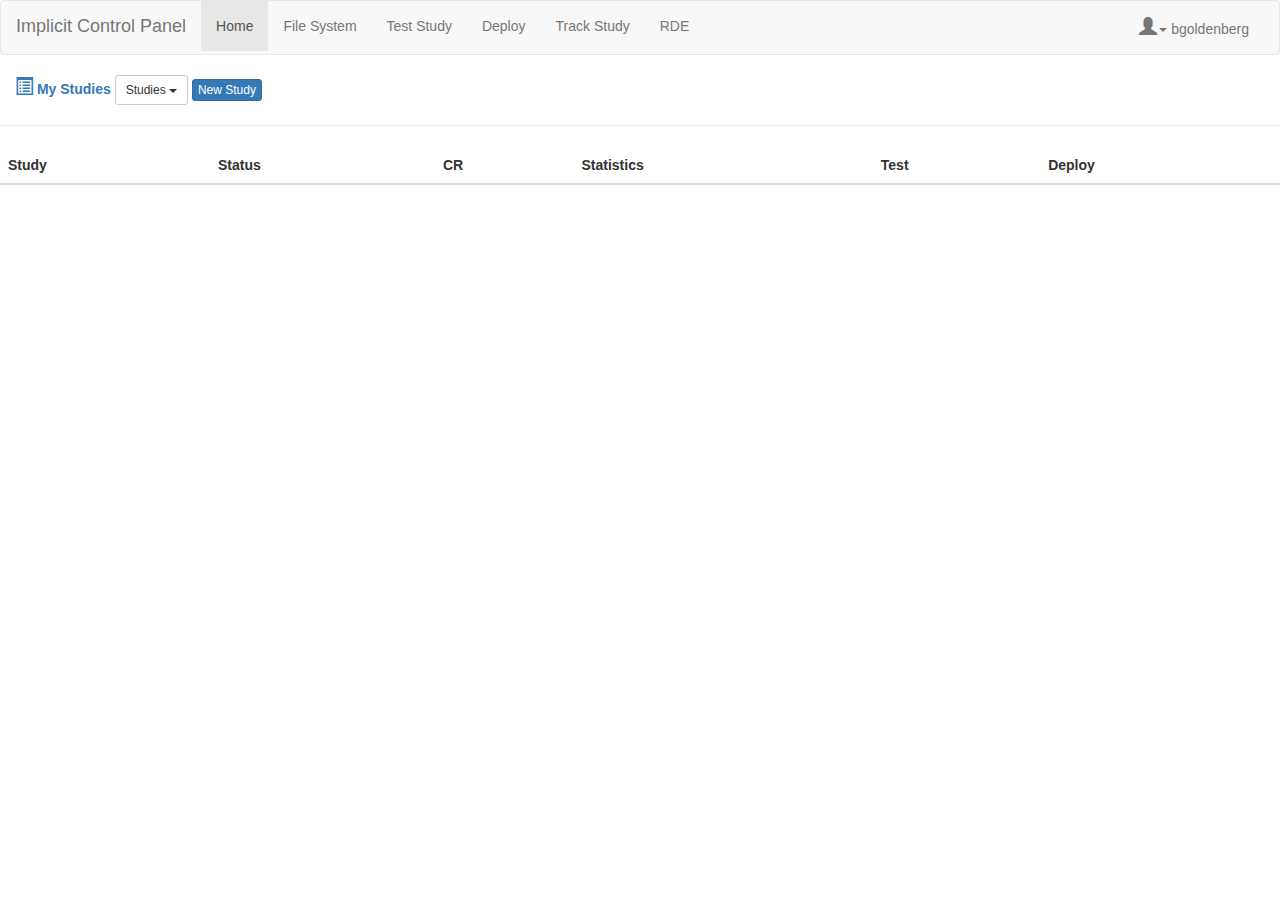
==== dashboard4.html @ 5b5f11e9 "update" ====
<!DOCTYPE html>
<html lang="en">
    <head>
        <meta http-equiv="content-type" content="text/html; charset=UTF-8"> 
        <meta charset="utf-8">
        <title>Bootply.com - Bootstrap 3 Control Panel</title>
        <title></title>
        <meta name="generator" content="Bootply" />
        <meta name="viewport" content="width=device-width, initial-scale=1, maximum-scale=1">
        <link href="//netdna.bootstrapcdn.com/bootstrap/3.0.0/css/bootstrap.min.css" rel="stylesheet">
        <link href="//maxcdn.bootstrapcdn.com/font-awesome/4.1.0/css/font-awesome.min.css" rel="stylesheet">
        <link rel="shortcut icon" href="/bootstrap/img/favicon.ico">
        <link rel="apple-touch-icon" href="/bootstrap/img/apple-touch-icon.png">
        <link rel="apple-touch-icon" sizes="72x72" href="/bootstrap/img/apple-touch-icon-72x72.png">
        <link rel="apple-touch-icon" sizes="114x114" href="/bootstrap/img/apple-touch-icon-114x114.png">
        <link rel="stylesheet" href="js/tablesorter/themes/blue/style.css" type="text/css" id="" media="print, projection, screen" />
        <link rel="stylesheet" href="js/datepicker/css/datepicker.css" type="text/css" />
        <link rel="stylesheet" href="js/Contextmaster/context.standalone.css" type="text/css" />
              
        <!-- CSS code from Bootply.com editor -->
        
<style type="text/css">
.navbar-static-top {
        margin-bottom:20px;
}

i {
  font-size:18px;
}
  
footer {
  margin-top:20px;
  padding-top:20px;
  padding-bottom:20px;
  background-color:#efefef;
}

.nav>li .count {
  position: absolute;
  bottom: 12px;
  right: 8px;
  font-size: 10px;
  font-weight: normal;
  background: rgba(51,200,51,0.55);
  color: rgba(255,255,255,0.9);
  line-height: 1em;
  padding: 2px 4px;
  -webkit-border-radius: 10px;
  -moz-border-radius: 10px;
  -ms-border-radius: 10px;
  -o-border-radius: 10px;
  border-radius: 10px;
}


.chart div {
  font: 10px sans-serif;
  background-color: steelblue;
  text-align: right;
  padding: 3px;
  margin: 1px;
  color: white;
}
.test{

}
.file {}
.folder{}
.validate{}
input[type="text"]{
    margin-left:10px;
    width:120px;
}
label{
   margin-left:10px; 
}
#sinceUntil{
    margin-top:10px;

}

</style>

</head>
    
    <!-- HTML code from Bootply.com editor -->
    
<body  >
        
        <!-- Header -->
<nav class="navbar navbar-default" role="navigation">
  <div class="container-fluid">
    <!-- Brand and toggle get grouped for better mobile display -->
    <div class="navbar-header">
      <button type="button" class="navbar-toggle" data-toggle="collapse" data-target="#bs-example-navbar-collapse-1">
        <span class="sr-only">Toggle navigation</span>
        <span class="icon-bar"></span>
        <span class="icon-bar"></span>
        <span class="icon-bar"></span>
      </button>
      <a class="navbar-brand" href="#">Implicit Control Panel</a>
    </div>

    <!-- Collect the nav links, forms, and other content for toggling -->
    <div class="collapse navbar-collapse" id="bs-example-navbar-collapse-1">
      <ul class="nav navbar-nav">
        <li class="active"><a href="#" id="home"> Home</a></li>
        <li><a href="#" id="fileSys"> File System</a></li>
        <li><a href="#" id="test"> Test Study</a></li>
        <li><a href="#" id="deploy"> Deploy</a></li>
        <li><a href="#" id="trackmenu"> Track Study</a></li>
        <li><a href="#" id="rde"> RDE</a></li><!--
        <li class="dropdown">
              <button class="btn btn-default dropdown-toggle btn-sm studyButt navbar-btn" type="button" id="dropdownMenu1" data-toggle="dropdown"> Studies<span class="caret"></span></button>
                  <ul class="dropdown-menu dropdownLI" role="menu" aria-labelledby="dropdownMenu1">
                    
                  </ul>
        </li>-->
      </ul>
          
      <ul class="nav navbar-nav navbar-right">
        <li class="dropdown"> <a id="userName" class="dropdown-toggle" role="button" data-toggle="dropdown" href="#"><i class="glyphicon glyphicon-user"></i><span class="caret"></span> bgoldenberg</a>

        <ul id="g-account-menu" class="dropdown-menu" role="menu">
                <li><a href="#" class="">My Profile</a></li>
                <li><a href="#" class=""><i class="glyphicon glyphicon-lock"></i> Logout</a></li>
        </ul>
    </div><!-- /.navbar-collapse -->
  </div><!-- /.container-fluid -->
</nav>
        <!-- /span-3 -->
        <div class="col-md-12" id="dashboardArea">
            <!-- column 2 -->
            <a href="#" class="" ><strong><i class="glyphicon glyphicon-list-alt"></i> My Studies</strong></a>
             <div class="dropdown" style="display: inline">
                  <button class="btn btn-default dropdown-toggle btn-sm studyButt" type="button" id="dropdownMenu1" data-toggle="dropdown">
                    Studies
                    <span class="caret"></span>
                  </button>
                  <ul class="dropdown-menu dropdownLI" role="menu" aria-labelledby="dropdownMenu1">
                    
                  </ul>
            </div><button type="button" class="btn btn-primary btn-xs" id="newStudy" >New Study</button>
           <div id="result" style="max-height:auto;width:auto;overflow-y:auto;" ></div>
        </div>
        <!--/col-span-9-->
    </div>
    <!--/row-->
    <!-- /upper section -->
    <!-- lower section -->
    <div class="row">
    </br>
        <div class="col-md-12" >
            <hr class="col-md-12" >
        </div>
        <div class="col-md-12">
            <table id="studyTable" class="table table-striped">
                <thead>
                    <tr>
                        <th class="">Study</th>
                        <th class="">Status</th>
                        <th class="">CR</th>
                        <th class="">Statistics</th>
                        <th class="">Test</th>
                        <th class="">Deploy</th>
                    </tr>
                </thead>
                <tbody>
                   
                </tbody>
            </table>
            
            <!--<div class="panel panel-default"></div>-->
            
            <div class="alert alert-info" style="display: none;">
                <button type="button" class="close" data-dismiss="alert">×</button>Please remember to <a href="#" class="">Logout</a> for classified
                security.</div>
        </div>
        <!--/panel-->
    </div>
    <!--/col-->
</div>
<!--/row-->

<!-- /.modal -->
<!--
<script type='text/javascript' src="//ajax.googleapis.com/ajax/libs/jquery/1.11.0/jquery.min.js"></script>-->
<!--<script type='text/javascript' src="//netdna.bootstrapcdn.com/bootstrap/3.0.0/js/bootstrap.min.js"></script>
-->

<script data-main="js/app" src="js/require.js"></script>
  
      
      <!--<form action="/fileuploadmanager" method="post" enctype="multipart/form-data" id="formFile">-->
        <input type="file" name="fileName" style="visibility: hidden">
        <a href="" id="fileDownload" style="visibility: hidden"></a>
        <!--<input type="text" name="folderName" style="display:none">
        <input type="text" name="userKey" style="display:none">
        <input type="submit" value="Upload" id="upload" style="display:none">
      </form>-->
  </body>



    <div class="modal fade" id="deployModal">
    <div class="modal-dialog">
        <div class="modal-content">
            <div class="modal-header">
                <button type="button" class="close" data-dismiss="modal" aria-hidden="true">×</button>
                 <h4 class="modal-title">Study Details</h4>

            </div>
            <div class="modal-body">
                <p class="" id ="testModelBody">
                   
            </div>
            <div class="modal-footer">
                <button type="button" class="btn btn-default" data-dismiss="modal">Close</button>
                <button type="button" class="btn btn-primary" data-dismiss="modal">Ok</button>
                <!--<button type="button" class="btn btn-primary">Save changes</button>-->
            </div>
        </div>
        <!-- /.modal-content -->
    </div>
    <!-- /.modal-dialog -->
</div>
<div class="modal fade" id="testModal">
    <div class="modal-dialog">
        <div class="modal-content">
            <div class="modal-header">
                <button type="button" class="close" data-dismiss="modal" aria-hidden="true">×</button>
                 <h4 class="modal-title">Study Details</h4>

            </div>
            <div class="modal-body">
                <p class="" id ="testModelBody">
                   
                </p>
            </div>
            <div class="modal-footer">
                <button type="button" class="btn btn-default" data-dismiss="modal">Close</button>
                <button type="button" class="btn btn-primary" data-dismiss="modal">Ok</button>
                <!--<button type="button" class="btn btn-primary">Save changes</button>-->
            </div>
        </div>
        <!-- /.modal-content -->
    </div>
    <!-- /.modal-dialog -->
</div>
<div class="modal fade" id="myModal">
    <div class="modal-dialog">
        <div class="modal-content">
            <div class="modal-header">
                <button type="button" class="close" data-dismiss="modal" aria-hidden="true">×</button>
                 <h4 class="modal-title">Study Details</h4>

            </div>
            <div class="modal-body">
                <p class="">Study Name:
                    <label class=""></label>
                    <br class="">Owner :
                    <label class=""></label>
                    <br class="">
                    <button class="btn btn-primary" style="margin-left:30%">Run/Pause</button>
                </p>
            </div>
            <div class="modal-footer">
                <button type="button" class="btn btn-default" data-dismiss="modal">Close</button>
                <button type="button" class="btn btn-primary" data-dismiss="modal">Ok</button>
                <!--<button type="button" class="btn btn-primary">Save changes</button>-->
            </div>
        </div>
        <!-- /.modal-content -->
    </div>
    <!-- /.modal-dialog -->
</div>
<!-- /.modal -->
<div class="modal fade" id="createFolderModal">
    <div class="modal-dialog">
        <div class="modal-content">
            <div class="modal-header">
                <button type="button" class="close" data-dismiss="modal" aria-hidden="true">×</button>
                 <h4 class="modal-title">Create Folder</h4>

            </div>
            <div class="modal-body">
                Folder Name: <input type="text" id="folderName">
            </div>
            <div class="modal-footer">
                <button type="button" class="btn btn-default" data-dismiss="modal">Close</button>
                <button type="button" class="btn btn-primary" data-dismiss="modal" id="createFolderOK">Ok</button>
                <!--<button type="button" class="btn btn-primary">Save changes</button>-->
            </div>
        </div>
        <!-- /.modal-content -->
    </div>
    <!-- /.modal-dialog -->
</div>
<div class="modal fade" id="myStats">
    <div class="modal-dialog">
        <div class="modal-content">
            <div class="modal-header">
                <button type="button" class="close" data-dismiss="modal" aria-hidden="true">×</button>
                 <h4 class="modal-title">Study Details</h4>

            </div>
            <div class="modal-body">
                <canvas id="myChart" width="400" height="400"></canvas>
            </div>
            <div class="modal-footer">
                <button type="button" class="btn btn-default" data-dismiss="modal">Close</button>
                <button type="button" class="btn btn-primary" data-dismiss="modal">Ok</button>
                <!--<button type="button" class="btn btn-primary">Save changes</button>-->
            </div>
        </div>
        <!-- /.modal-content -->
    </div>
    <!-- /.modal-dialog -->
</div>
<div class="modal fade" id="NewStudyModal">
    <div class="modal-dialog">
        <div class="modal-content">
            <div class="modal-header">
                <button type="button" class="close" data-dismiss="modal" aria-hidden="true">×</button>
                 <h4 class="modal-title">New Study</h4>

            </div>
            <div class="modal-body">
                Enter Study Name: <input type="text" id="studyName">
            </div>
            <div class="modal-footer">
                <button type="button" class="btn btn-default" data-dismiss="modal">Close</button>
                <button type="button" class="btn btn-primary" id="newStudyOK" data-dismiss="modal">Ok</button>
                <!--<button type="button" class="btn btn-primary">Save changes</button>-->
            </div>
        </div>
        <!-- /.modal-content -->
    </div>
    <!-- /.modal-dialog -->
</div>
<div class="modal fade" id="validateModal">
    <div class="modal-dialog">
        <div class="modal-content">
            <div class="modal-header">
                <button type="button" class="close" data-dismiss="modal" aria-hidden="true">×</button>
                 <h4 class="modal-title">Java Script Validation</h4>

            </div>
            <div class="modal-body">
                <table id="validateTable" class="table table-striped">
                <thead>
                    <tr>
                        <th class="">Error</th>
                        
                    </tr>
                </thead>
                <tbody>
                   
                </tbody>
            </table>
            </div>
            <div class="modal-footer">
                
                <button id="validateOK" type="button" class="btn btn-primary" data-dismiss="modal">Ok</button>
                <!--<button type="button" class="btn btn-primary">Save changes</button>-->
            </div>
        </div>
        <!-- /.modal-content -->
    </div>
    <!-- /.modal-dialog -->
</div>
<div class="modal fade" id="knob">
    <div class="modal-dialog">
        <div class="modal-content">
            
            <div class="modal-body">
               <input type="text" value="75" class="dial">
            </div>
            
        </div>
    </div>
    
</div>
</html>
---- js/tablesorter/themes/blue/style.css ----
/* tables */
table.tablesorter {
	font-family:arial;
	background-color: #CDCDCD;
	margin:10px 0pt 15px;
	font-size: 8pt;
	width: 100%;
	text-align: left;
}
table.tablesorter thead tr th, table.tablesorter tfoot tr th {
	background-color: #e6EEEE;
	border: 1px solid #FFF;
	font-size: 8pt;
	padding: 4px;
}
table.tablesorter thead tr .header {
	background-image: url(bg.gif);
	background-repeat: no-repeat;
	background-position: center right;
	cursor: pointer;
}
table.tablesorter tbody td {
	color: #3D3D3D;
	padding: 4px;
	background-color: #FFF;
	vertical-align: top;
}
table.tablesorter tbody tr.odd td {
	background-color:#F0F0F6;
}
table.tablesorter thead tr .headerSortUp {
	background-image: url(asc.gif);
}
table.tablesorter thead tr .headerSortDown {
	background-image: url(desc.gif);
}
table.tablesorter thead tr .headerSortDown, table.tablesorter thead tr .headerSortUp {
background-color: #8dbdd8;
}
---- js/datepicker/css/datepicker.css ----
/*!
 * Datepicker for Bootstrap
 *
 * Copyright 2012 Stefan Petre
 * Licensed under the Apache License v2.0
 * http://www.apache.org/licenses/LICENSE-2.0
 *
 */
.datepicker {
  top: 0;
  left: 0;
  padding: 4px;
  margin-top: 1px;
  -webkit-border-radius: 4px;
  -moz-border-radius: 4px;
  border-radius: 4px;
  /*.dow {
    border-top: 1px solid #ddd !important;
  }*/

}
.datepicker:before {
  content: '';
  display: inline-block;
  border-left: 7px solid transparent;
  border-right: 7px solid transparent;
  border-bottom: 7px solid #ccc;
  border-bottom-color: rgba(0, 0, 0, 0.2);
  position: absolute;
  top: -7px;
  left: 6px;
}
.datepicker:after {
  content: '';
  display: inline-block;
  border-left: 6px solid transparent;
  border-right: 6px solid transparent;
  border-bottom: 6px solid #ffffff;
  position: absolute;
  top: -6px;
  left: 7px;
}
.datepicker > div {
  display: none;
}
.datepicker table {
  width: 100%;
  margin: 0;
}
.datepicker td,
.datepicker th {
  text-align: center;
  width: 20px;
  height: 20px;
  -webkit-border-radius: 4px;
  -moz-border-radius: 4px;
  border-radius: 4px;
}
.datepicker td.day:hover {
  background: #eeeeee;
  cursor: pointer;
}
.datepicker td.day.disabled {
  color: #eeeeee;
}
.datepicker td.old,
.datepicker td.new {
  color: #999999;
}
.datepicker td.active,
.datepicker td.active:hover {
  color: #ffffff;
  background-color: #006dcc;
  background-image: -moz-linear-gradient(top, #0088cc, #0044cc);
  background-image: -webkit-gradient(linear, 0 0, 0 100%, from(#0088cc), to(#0044cc));
  background-image: -webkit-linear-gradient(top, #0088cc, #0044cc);
  background-image: -o-linear-gradient(top, #0088cc, #0044cc);
  background-image: linear-gradient(to bottom, #0088cc, #0044cc);
  background-repeat: repeat-x;
  filter: progid:DXImageTransform.Microsoft.gradient(startColorstr='#ff0088cc', endColorstr='#ff0044cc', GradientType=0);
  border-color: #0044cc #0044cc #002a80;
  border-color: rgba(0, 0, 0, 0.1) rgba(0, 0, 0, 0.1) rgba(0, 0, 0, 0.25);
  *background-color: #0044cc;
  /* Darken IE7 buttons by default so they stand out more given they won't have borders */

  filter: progid:DXImageTransform.Microsoft.gradient(enabled = false);
  color: #fff;
  text-shadow: 0 -1px 0 rgba(0, 0, 0, 0.25);
}
.datepicker td.active:hover,
.datepicker td.active:hover:hover,
.datepicker td.active:focus,
.datepicker td.active:hover:focus,
.datepicker td.active:active,
.datepicker td.active:hover:active,
.datepicker td.active.active,
.datepicker td.active:hover.active,
.datepicker td.active.disabled,
.datepicker td.active:hover.disabled,
.datepicker td.active[disabled],
.datepicker td.active:hover[disabled] {
  color: #ffffff;
  background-color: #0044cc;
  *background-color: #003bb3;
}
.datepicker td.active:active,
.datepicker td.active:hover:active,
.datepicker td.active.active,
.datepicker td.active:hover.active {
  background-color: #003399 \9;
}
.datepicker td span {
  display: block;
  width: 47px;
  height: 54px;
  line-height: 54px;
  float: left;
  margin: 2px;
  cursor: pointer;
  -webkit-border-radius: 4px;
  -moz-border-radius: 4px;
  border-radius: 4px;
}
.datepicker td span:hover {
  background: #eeeeee;
}
.datepicker td span.active {
  color: #ffffff;
  background-color: #006dcc;
  background-image: -moz-linear-gradient(top, #0088cc, #0044cc);
  background-image: -webkit-gradient(linear, 0 0, 0 100%, from(#0088cc), to(#0044cc));
  background-image: -webkit-linear-gradient(top, #0088cc, #0044cc);
  background-image: -o-linear-gradient(top, #0088cc, #0044cc);
  background-image: linear-gradient(to bottom, #0088cc, #0044cc);
  background-repeat: repeat-x;
  filter: progid:DXImageTransform.Microsoft.gradient(startColorstr='#ff0088cc', endColorstr='#ff0044cc', GradientType=0);
  border-color: #0044cc #0044cc #002a80;
  border-color: rgba(0, 0, 0, 0.1) rgba(0, 0, 0, 0.1) rgba(0, 0, 0, 0.25);
  *background-color: #0044cc;
  /* Darken IE7 buttons by default so they stand out more given they won't have borders */

  filter: progid:DXImageTransform.Microsoft.gradient(enabled = false);
  color: #fff;
  text-shadow: 0 -1px 0 rgba(0, 0, 0, 0.25);
}
.datepicker td span.active:hover,
.datepicker td span.active:focus,
.datepicker td span.active:active,
.datepicker td span.active.active,
.datepicker td span.active.disabled,
.datepicker td span.active[disabled] {
  color: #ffffff;
  background-color: #0044cc;
  *background-color: #003bb3;
}
.datepicker td span.active:active,
.datepicker td span.active.active {
  background-color: #003399 \9;
}
.datepicker td span.old {
  color: #999999;
}
.datepicker th.switch {
  width: 145px;
}
.datepicker th.next,
.datepicker th.prev {
  font-size: 21px;
}
.datepicker thead tr:first-child th {
  cursor: pointer;
}
.datepicker thead tr:first-child th:hover {
  background: #eeeeee;
}
.input-append.date .add-on i,
.input-prepend.date .add-on i {
  display: block;
  cursor: pointer;
  width: 16px;
  height: 16px;
}
---- js/Contextmaster/context.standalone.css ----
/**
 * ContextJS Styles
 * For use WITHOUT Twitters Bootstrap CSS
 */

.nav-header {
	display: block;
	padding: 3px 15px;
	font-size: 11px;
	font-weight: bold;
	line-height: 20px;
	color: #999;
	text-shadow: 0 1px 0 rgba(255, 255, 255, 0.5);
	text-transform: uppercase;
}
.dropdown-menu {
	position: absolute;
	top: 100%;
	left: 0;
	z-index: 1000;
	display: none;
	float: left;
	min-width: 160px;
	padding: 5px 0;
	margin: 2px 0 0;
	list-style: none;
	background-color: #ffffff;
	border: 1px solid #ccc;
	border: 1px solid rgba(0, 0, 0, 0.2);
	font-family: "Helvetica Neue", Helvetica, Arial, sans-serif;
	font-size: 14px;
	*border-right-width: 2px;
	*border-bottom-width: 2px;
	-webkit-border-radius: 6px;
	-moz-border-radius: 6px;
	border-radius: 6px;
	-webkit-box-shadow: 0 5px 10px rgba(0, 0, 0, 0.2);
	-moz-box-shadow: 0 5px 10px rgba(0, 0, 0, 0.2);
	box-shadow: 0 5px 10px rgba(0, 0, 0, 0.2);
	-webkit-background-clip: padding-box;
	-moz-background-clip: padding;
	background-clip: padding-box;
	text-align:left;
}
.dropdown-menu.pull-right {
	right: 0;
	left: auto;
}
.dropdown-menu .divider {
	*width: 100%;
	height: 1px;
	margin: 9px 1px;
	*margin: -5px 0 5px;
	overflow: hidden;
	background-color: #e5e5e5;
	border-bottom: 1px solid #ffffff;
}
.dropdown-menu a {
	display: block;
	padding: 3px 20px;
	clear: both;
	font-weight: normal;
	line-height: 20px;
	color: #333333;
	white-space: nowrap;
	text-decoration: none;
}
.dropdown-menu li > a:hover, .dropdown-menu li > a:focus, .dropdown-submenu:hover > a {
	color: #ffffff;
	text-decoration: none;
	background-color: #0088cc;
	background-color: #0081c2;
	background-image: -moz-linear-gradient(top, #0088cc, #0077b3);
	background-image: -webkit-gradient(linear, 0 0, 0 100%, from(#0088cc), to(#0077b3));
	background-image: -webkit-linear-gradient(top, #0088cc, #0077b3);
	background-image: -o-linear-gradient(top, #0088cc, #0077b3);
	background-image: linear-gradient(to bottom, #0088cc, #0077b3);
	background-repeat: repeat-x;
	filter: progid: dximagetransform.microsoft.gradient(startColorstr='#ff0088cc', endColorstr='#ff0077b3', GradientType=0);
}
.dropdown-menu .active > a, .dropdown-menu .active > a:hover {
	color: #ffffff;
	text-decoration: none;
	background-color: #0088cc;
	background-color: #0081c2;
	background-image: linear-gradient(to bottom, #0088cc, #0077b3);
	background-image: -moz-linear-gradient(top, #0088cc, #0077b3);
	background-image: -webkit-gradient(linear, 0 0, 0 100%, from(#0088cc), to(#0077b3));
	background-image: -webkit-linear-gradient(top, #0088cc, #0077b3);
	background-image: -o-linear-gradient(top, #0088cc, #0077b3);
	background-repeat: repeat-x;
	outline: 0;
	filter: progid
	: dximagetransform.microsoft.gradient(startColorstr='#ff0088cc', endColorstr='#ff0077b3', GradientType=0);
}
.dropdown-menu .disabled > a, .dropdown-menu .disabled > a:hover {
	color: #999999;
}
.dropdown-menu .disabled > a:hover {
	text-decoration: none;
	cursor: default;
	background-color: transparent;
}
.open {
	*z-index: 1000;
}
.open > .dropdown-menu {
	display: block;
}
.pull-right > .dropdown-menu {
	right: 0;
	left: auto;
}
.dropup .caret, .navbar-fixed-bottom .dropdown .caret {
	border-top: 0;
	border-bottom: 4px solid #000000;
	content: "\2191";
}
.dropup .dropdown-menu, .navbar-fixed-bottom .dropdown .dropdown-menu {
	top: auto;
	bottom: 100%;
	margin-bottom: 1px;
}
.dropdown-submenu {
	position: relative;
}
.dropdown-submenu > .dropdown-menu {
	top: 0;
	left: 100%;
	margin-top: -6px;
	margin-left: -1px;
	-webkit-border-radius: 0 6px 6px 6px;
	-moz-border-radius: 0 6px 6px 6px;
	border-radius: 0 6px 6px 6px;
}
.dropdown-submenu > .dropdown-menu.drop-left{
	left:-100%;
}
.dropdown-submenu:hover .dropdown-menu {
	display: block;
}
.dropdown-submenu > a:after {
	display: block;
	float: right;
	width: 0;
	height: 0;
	margin-top: 5px;
	margin-right: -10px;
	border-color: transparent;
	border-left-color: #cccccc;
	border-style: solid;
	border-width: 5px 0 5px 5px;
	content: " ";
}
.dropdown-submenu:hover > a:after {
	border-left-color: #ffffff;
}
.dropdown .dropdown-menu .nav-header {
	padding-right: 20px;
	padding-left: 20px;
}
/**
 * 	Context Styles
 */

.dropdown-context .nav-header {
	cursor: default;
}
.dropdown-context:before, .dropdown-context-up:before {
	position: absolute;
	top: -7px;
	left: 9px;
	display: inline-block;
	border-right: 7px solid transparent;
	border-bottom: 7px solid #ccc;
	border-left: 7px solid transparent;
	border-bottom-color: rgba(0, 0, 0, 0.2);
	content: '';
}
.dropdown-context:after, .dropdown-context-up:after {
	position: absolute;
	top: -6px;
	left: 10px;
	display: inline-block;
	border-right: 6px solid transparent;
	border-bottom: 6px solid #ffffff;
	border-left: 6px solid transparent;
	content: '';
}
.dropdown-context-up:before, .dropdown-context-up:after {
	top: auto;
	bottom: -7px;
	z-index: 9999;
}
.dropdown-context-up:before {
	border-right: 7px solid transparent;
	border-top: 7px solid #ccc;
	border-bottom: none;
	border-left: 7px solid transparent;
}
.dropdown-context-up:after {
	border-right: 6px solid transparent;
	border-top: 6px solid #ffffff;
	border-left: 6px solid transparent;
	border-bottom: none;
}
.dropdown-context-sub:before, .dropdown-context-sub:after {
	display: none;
}
.dropdown-context .dropdown-submenu:hover .dropdown-menu {
	display: none;
}
.dropdown-context .dropdown-submenu:hover > .dropdown-menu {
	display: block;
}

.compressed-context a{
	padding-left: 14px;
	padding-top: 0;
	padding-bottom: 0;
	font-size: 13px;
	}
.compressed-context .divider{
	margin: 5px 1px;
	}
.compressed-context .nav-header{
	padding:1px 13px;
	}
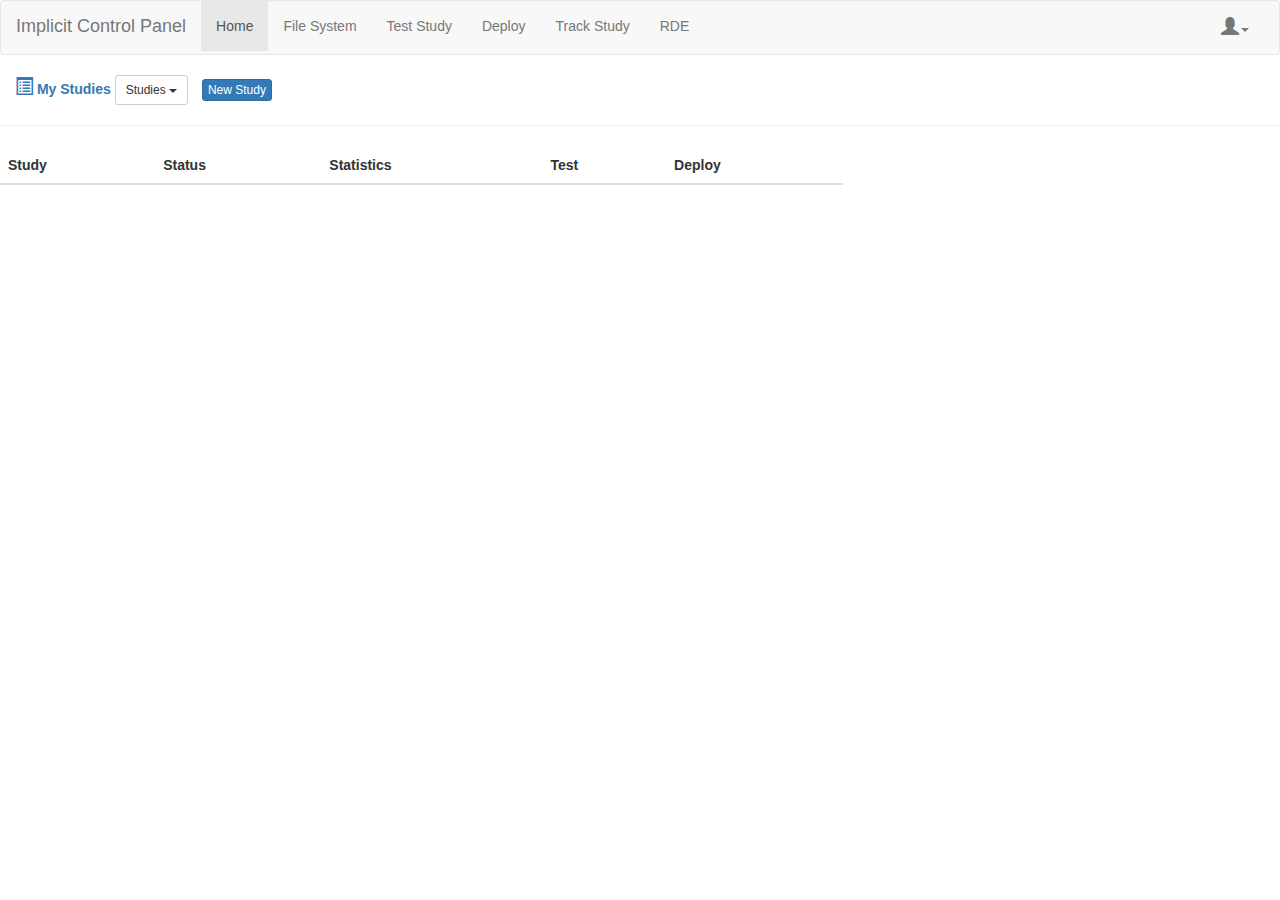
==== commit 2140ac24: "update" ====
--- a/dashboard4.html
+++ b/dashboard4.html
@@ -4,8 +4,8 @@
     <head>
         <meta http-equiv="content-type" content="text/html; charset=UTF-8"> 
         <meta charset="utf-8">
-        <title>Bootply.com - Bootstrap 3 Control Panel</title>
-        <title></title>
+        <title>Implicit DashBoard</title>
+        
         <meta name="generator" content="Bootply" />
         <meta name="viewport" content="width=device-width, initial-scale=1, maximum-scale=1">
         <link href="//netdna.bootstrapcdn.com/bootstrap/3.0.0/css/bootstrap.min.css" rel="stylesheet">
@@ -68,16 +68,16 @@
 .file {}
 .folder{}
 .validate{}
-input[type="text"]{
-    margin-left:10px;
-    width:120px;
-}
+
 label{
    margin-left:10px; 
 }
 #sinceUntil{
     margin-top:10px;
 
+}
+.modal-wide .modal-dialog {
+  width: 10%; /* or whatever you wish */
 }
 
 </style>
@@ -120,7 +120,7 @@
       </ul>
           
       <ul class="nav navbar-nav navbar-right">
-        <li class="dropdown"> <a id="userName" class="dropdown-toggle" role="button" data-toggle="dropdown" href="#"><i class="glyphicon glyphicon-user"></i><span class="caret"></span> bgoldenberg</a>
+        <li class="dropdown"> <a id="userName" class="dropdown-toggle" role="button" data-toggle="dropdown" href="#"><i class="glyphicon glyphicon-user"></i><span class="caret"></span> </a>
 
         <ul id="g-account-menu" class="dropdown-menu" role="menu">
                 <li><a href="#" class="">My Profile</a></li>
@@ -141,8 +141,8 @@
                   <ul class="dropdown-menu dropdownLI" role="menu" aria-labelledby="dropdownMenu1">
                     
                   </ul>
-            </div><button type="button" class="btn btn-primary btn-xs" id="newStudy" >New Study</button>
-           <div id="result" style="max-height:auto;width:auto;overflow-y:auto;" ></div>
+            </div><button type="button" class="btn btn-primary btn-xs" id="newStudy" style="margin-left:10px;">New Study</button>
+           <div id="result" style="max-height:auto;width:auto;" ></div>
         </div>
         <!--/col-span-9-->
     </div>
@@ -154,13 +154,12 @@
         <div class="col-md-12" >
             <hr class="col-md-12" >
         </div>
-        <div class="col-md-12">
+        <div class="col-md-8">
             <table id="studyTable" class="table table-striped">
                 <thead>
                     <tr>
                         <th class="">Study</th>
                         <th class="">Status</th>
-                        <th class="">CR</th>
                         <th class="">Statistics</th>
                         <th class="">Test</th>
                         <th class="">Deploy</th>
@@ -193,12 +192,15 @@
   
       
       <!--<form action="/fileuploadmanager" method="post" enctype="multipart/form-data" id="formFile">-->
-        <input type="file" name="fileName" style="visibility: hidden">
+        <input type="file" name="fileName" style="visibility: hidden" multiple>
         <a href="" id="fileDownload" style="visibility: hidden"></a>
         <!--<input type="text" name="folderName" style="display:none">
         <input type="text" name="userKey" style="display:none">
         <input type="submit" value="Upload" id="upload" style="display:none">
       </form>-->
+      <input type="hidden" id="rulename" name="Language" value="parent">
+      <input type="hidden" id="hide" name="Language" value="parent">
+      <input type="hidden" id="restrictionshide" name="Language" value="parent">
   </body>
 
 
@@ -351,7 +353,7 @@
                 <table id="validateTable" class="table table-striped">
                 <thead>
                     <tr>
-                        <th class="">Error</th>
+                        <th class="">Syntax test</th>
                         
                     </tr>
                 </thead>
@@ -382,4 +384,48 @@
     </div>
     
 </div>
+<div class="modal fade modal-wide" id="uploadedModal" style="background-color:transparent;">
+    <div class="modal-dialog">
+        <div class="modal-content">
+            <div class="modal-body" style="width:50px;background-color:transparent;" >
+                <img src="img/loading.gif" alt="Refreshing File System...">
+               
+            </div>
+         </div>
+    </div>
+ </div>
+ <div class="modal fade" id="deleteModal">
+    <div class="modal-dialog">
+        <div class="modal-content">
+            <div class="modal-header">
+                <button type="button" class="close" data-dismiss="modal" aria-hidden="true">×</button>
+                 <h4 class="modal-title">Delete Study</h4>
+            </div>
+            <div class="modal-body"></div>
+            <div class="modal-footer">
+                <button type="button" class="btn btn-default" data-dismiss="modal">Close</button>
+                <button type="button" class="btn btn-primary" id="deleteOK" data-dismiss="modal">Ok</button>
+            </div>
+        </div>
+    </div>
+</div>
+<div class="modal fade" id="chooseEXPTModal">
+    <div class="modal-dialog">
+        <div class="modal-content">
+            <div class="modal-header">
+                <button type="button" class="close" data-dismiss="modal" aria-hidden="true">×</button>
+                 <h4 class="modal-title">Choose Expt</h4>
+            </div>
+            <div class="modal-body">
+                <div id="chooseEXPTDiv">
+                </div>
+            </div>
+            <div class="modal-footer">
+                <button type="button" class="btn btn-default" data-dismiss="modal">Close</button>
+                <button type="button" class="btn btn-primary" id="exptOK" data-dismiss="modal">Ok</button>
+            </div>
+        </div>
+    </div>
+</div>
+
 </html>